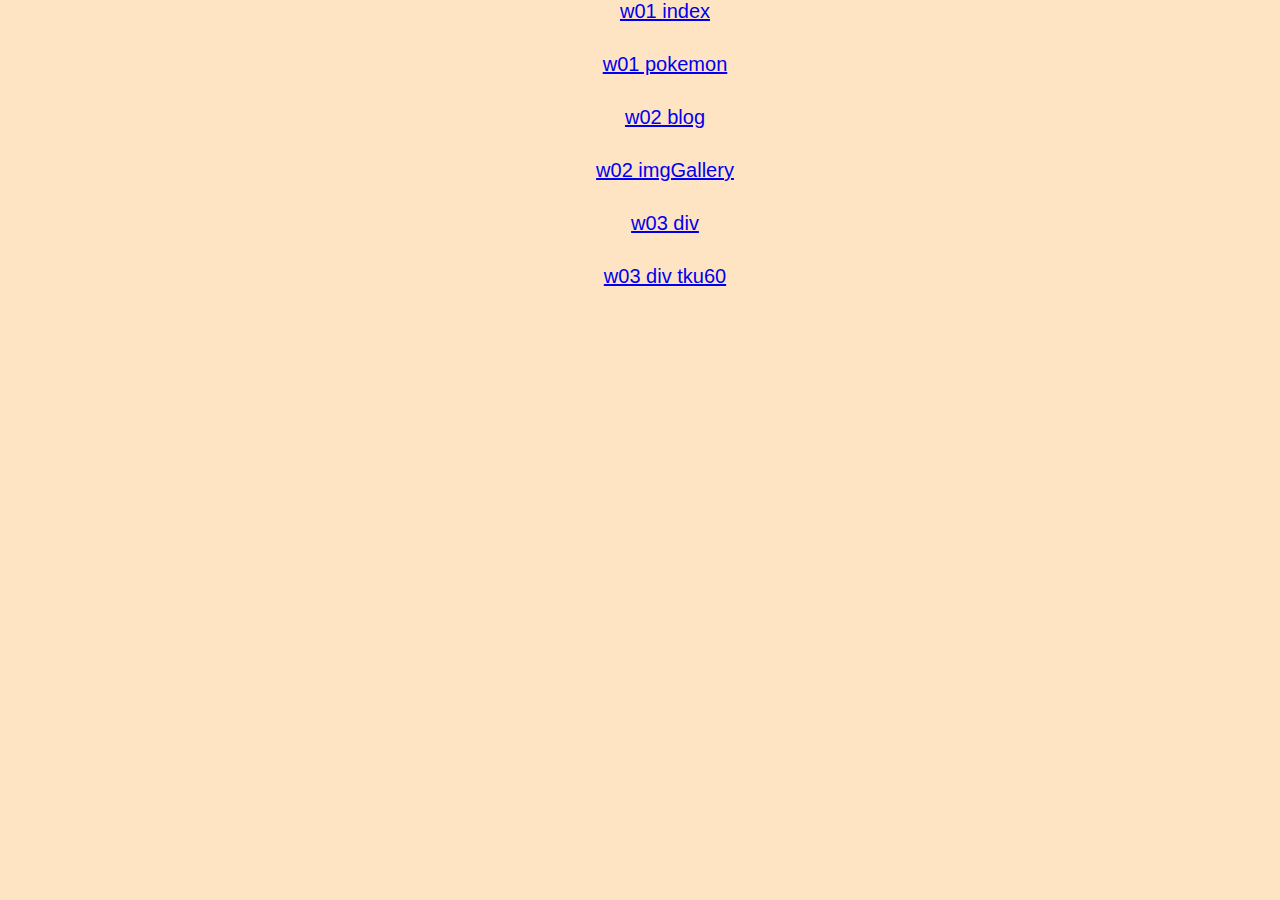
==== index.html @ 8348c87f "Initial commit, saving w01~w03 files" ====
<!DOCTYPE html>
<html lang="en">
  <head>
    <meta charset="UTF-8" />
    <meta name="viewport" content="width=device-width, initial-scale=1.0" />
    <title>w4 demo</title>
    <link rel="stylesheet" href="index.css" />
  </head>
  <body>
    <div id="container">
      <ul>
        <li>
          <a href="./w01-intro-pokemon/index.html">w01 index</a>
        </li>
        <li>
          <a href="./w01-intro-pokemon/pokemon.html">w01 pokemon</a>
        </li>
        <li>
          <a href="./w02-blog/blog.html">w02 blog</a>
        </li>
        <li>
          <a href="./w02-imgGallery/imgGallery.html">w02 imgGallery</a>
        </li>
        <li>
          <a href="./w03-div/div.html">w03 div</a>
        </li>
        <li>
          <a href="./w03-div-tku60/div_tku60.html">w03 div tku60</a>
        </li>
      </ul>
    </div>
  </body>
</html>
---- index.css ----
* {
  padding: 0;
  margin: 0;
  box-sizing: border-box;
}

body {
  background-color: bisque;
  font-size: 16px;
  font-family: Arial, Helvetica, sans-serif;
}

#container {
  text-align: center;
}

#container li {
  list-style-type: none;
  margin-left: 50px;
  margin-bottom: 10px;
  font-size: 20px;
  padding: 0px 5px 20px 5px;
}
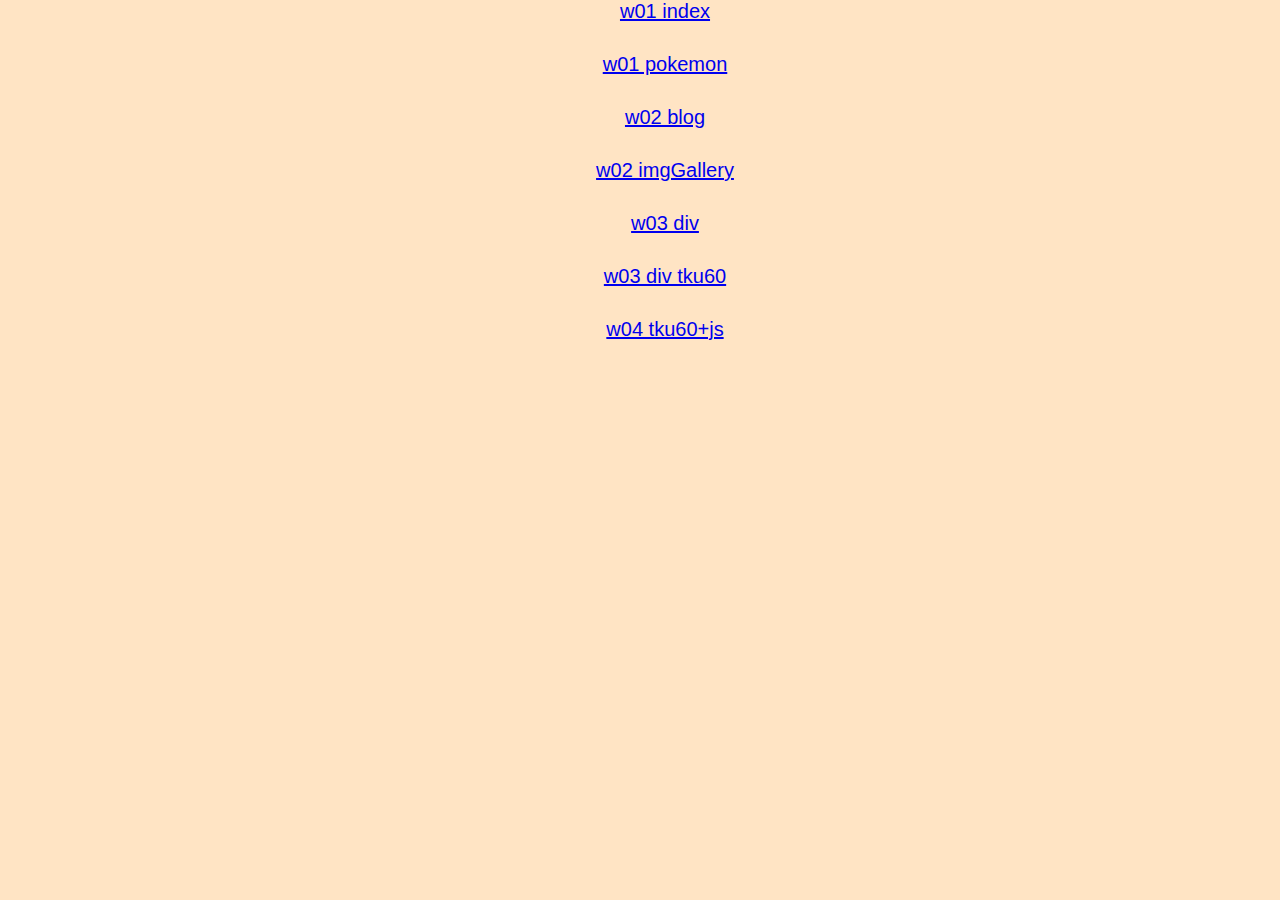
==== commit e81add3f: "w04 files" ====
--- a/index.html
+++ b/index.html
@@ -27,6 +27,9 @@
         <li>
           <a href="./w03-div-tku60/div_tku60.html">w03 div tku60</a>
         </li>
+        <li>
+          <a href="./w04-tku60-js/div_tku60.html">w04 tku60+js</a>
+        </li>
       </ul>
     </div>
   </body>
